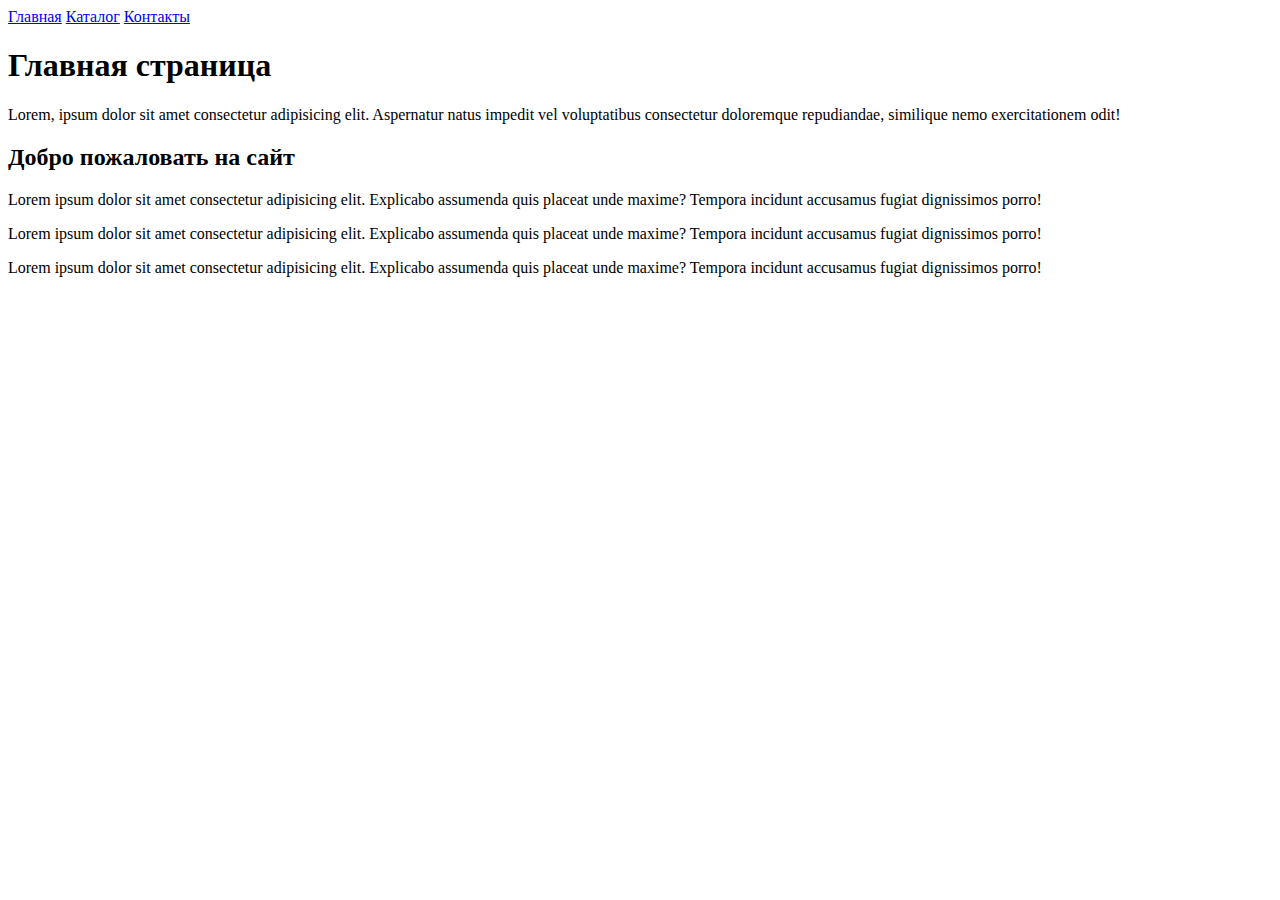
==== HW1/index.html @ 703796dd "hw 1 done" ====
<!DOCTYPE html>
<html lang="ru">

<head>
    <meta charset="UTF-8">
    <meta name="viewport" content="width=device-width, initial-scale=1.0">
    <title>Главная</title>
</head>
<a href="index.html">Главная</a>
<a href="catalog.html">Каталог</a>
<a href="contacts.html">Контакты</a>
<h1>Главная страница</h1>
<p>Lorem, ipsum dolor sit amet consectetur adipisicing elit. Aspernatur natus impedit vel voluptatibus consectetur
    doloremque repudiandae, similique nemo exercitationem odit!</p>
<h2>Добро пожаловать на сайт</h2>
<p>Lorem ipsum dolor sit amet consectetur adipisicing elit. Explicabo assumenda quis placeat unde maxime? Tempora incidunt accusamus fugiat dignissimos porro!</p>
<p>Lorem ipsum dolor sit amet consectetur adipisicing elit. Explicabo assumenda quis placeat unde maxime? Tempora incidunt accusamus fugiat dignissimos porro!</p>
<p>Lorem ipsum dolor sit amet consectetur adipisicing elit. Explicabo assumenda quis placeat unde maxime? Tempora incidunt accusamus fugiat dignissimos porro!</p>

<body>

</body>

</html>
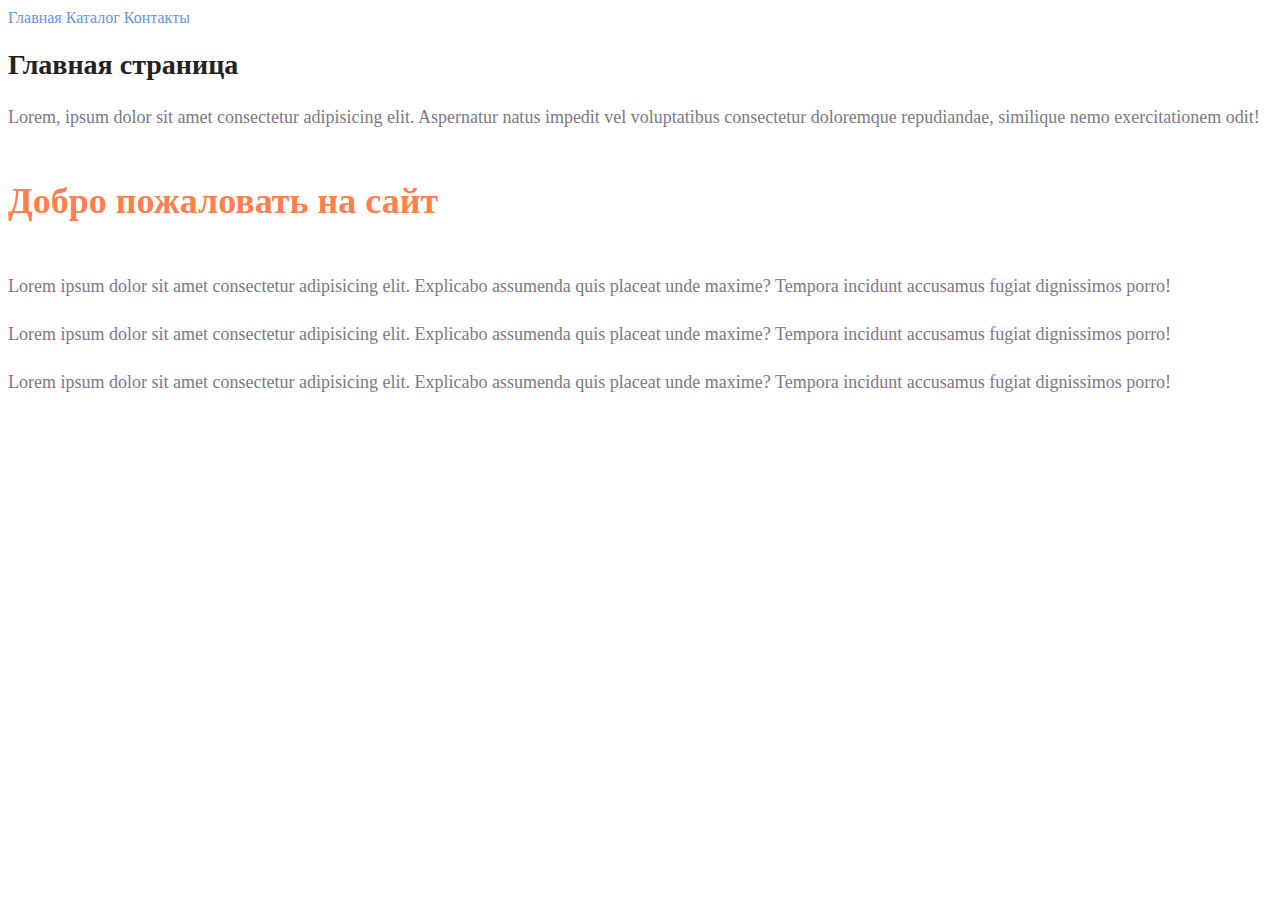
==== commit f0025515: "hw 2 done" ====
--- a/HW1/index.html
+++ b/HW1/index.html
@@ -5,20 +5,24 @@
     <meta charset="UTF-8">
     <meta name="viewport" content="width=device-width, initial-scale=1.0">
     <title>Главная</title>
+    <link rel="stylesheet" href="style.css">
 </head>
-<a href="index.html">Главная</a>
-<a href="catalog.html">Каталог</a>
-<a href="contacts.html">Контакты</a>
-<h1>Главная страница</h1>
-<p>Lorem, ipsum dolor sit amet consectetur adipisicing elit. Aspernatur natus impedit vel voluptatibus consectetur
-    doloremque repudiandae, similique nemo exercitationem odit!</p>
-<h2>Добро пожаловать на сайт</h2>
-<p>Lorem ipsum dolor sit amet consectetur adipisicing elit. Explicabo assumenda quis placeat unde maxime? Tempora incidunt accusamus fugiat dignissimos porro!</p>
-<p>Lorem ipsum dolor sit amet consectetur adipisicing elit. Explicabo assumenda quis placeat unde maxime? Tempora incidunt accusamus fugiat dignissimos porro!</p>
-<p>Lorem ipsum dolor sit amet consectetur adipisicing elit. Explicabo assumenda quis placeat unde maxime? Tempora incidunt accusamus fugiat dignissimos porro!</p>
 
 <body>
-
+    <a class="nav_buttons" href="index.html">Главная</a>
+    <a class="nav_buttons" href="catalog.html">Каталог</a>
+    <a class="nav_buttons" href="contacts.html">Контакты</a>
+    <h1 class="title">Главная страница</h1>
+    <p class="paragraph">Lorem, ipsum dolor sit amet consectetur adipisicing elit. Aspernatur natus impedit vel voluptatibus consectetur
+        doloremque repudiandae, similique nemo exercitationem odit!</p>
+    <h2 class="subtitle">Добро пожаловать на сайт</h2>
+    <p class="paragraph">Lorem ipsum dolor sit amet consectetur adipisicing elit. Explicabo assumenda quis placeat unde maxime? Tempora
+        incidunt accusamus fugiat dignissimos porro!</p>
+    <p class="paragraph">Lorem ipsum dolor sit amet consectetur adipisicing elit. Explicabo assumenda quis placeat unde maxime? Tempora
+        incidunt accusamus fugiat dignissimos porro!</p>
+    <p class="paragraph">Lorem ipsum dolor sit amet consectetur adipisicing elit. Explicabo assumenda quis placeat unde maxime? Tempora
+        incidunt accusamus fugiat dignissimos porro!</p>
+    
 </body>
 
 </html>--- a/HW1/style.css
+++ b/HW1/style.css
@@ -0,0 +1,30 @@
+a {
+    text-decoration: none;
+}
+
+.nav_buttons {
+    color: cornflowerblue;
+    font-size: 16px;
+    line-height: 20px;
+}
+
+.title{
+    color: #222;
+    font-size: 28px;
+    line-height: 36px;
+    font-weight: bold;
+}
+.paragraph{
+    font-style: normal;
+    font-weight: 300;
+    font-size: 18px;
+    line-height: 30px;
+    color: #7D7987;
+}
+.subtitle{
+    color: coral;
+    font-style: normal;
+    font-weight: 700;
+    font-size: 36px;
+    line-height: 80px;
+}